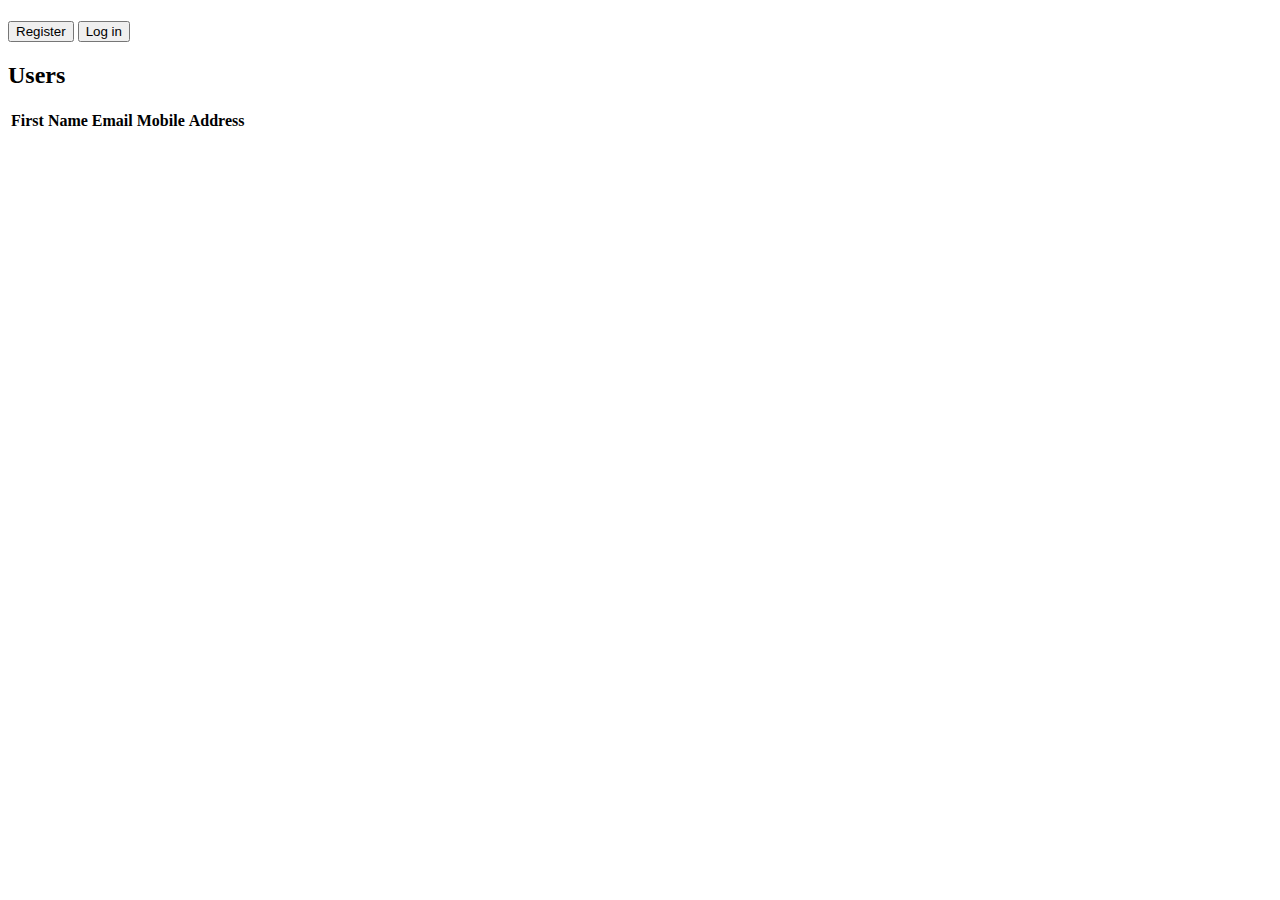
==== src/main/resources/templates/index.html @ b0fcd7ea "Initial Commit" ====
<!DOCTYPE html>
<html lang="en" xmlns:th="http://www.thymeleaf.org">
<head>
    <meta charset="ISO-8859-1">
    <title>
        Index
    </title>
    <body>
<h1>  </h1>
<div th:switch="${users}">
    <div th:case="null">
        <button onclick="window.location.href = '/register';">Register</button>
        <button onclick="window.location.href = '/signin';">Log in</button>
    </div>
    <div th:case="*">
        <h2>Users</h2>
        <table>
            <thead>
            <tr>
                <th>First Name</th>
                <th>Email</th>
                <th>Mobile</th>
                <th>Address</th>
            </tr>
            </thead>
            <tbody>
            <tr th:each="user : ${users}">
                <td th:text="${user.name}"></td>
                <td th:text="${user.email}"></td>
                <td th:text="${user.phone}"></td>
                <td th:text="${user.address}"></td>
            </tr>
            </tbody>
        </table>
    </div>
</div>
</body>
</head>
</html>
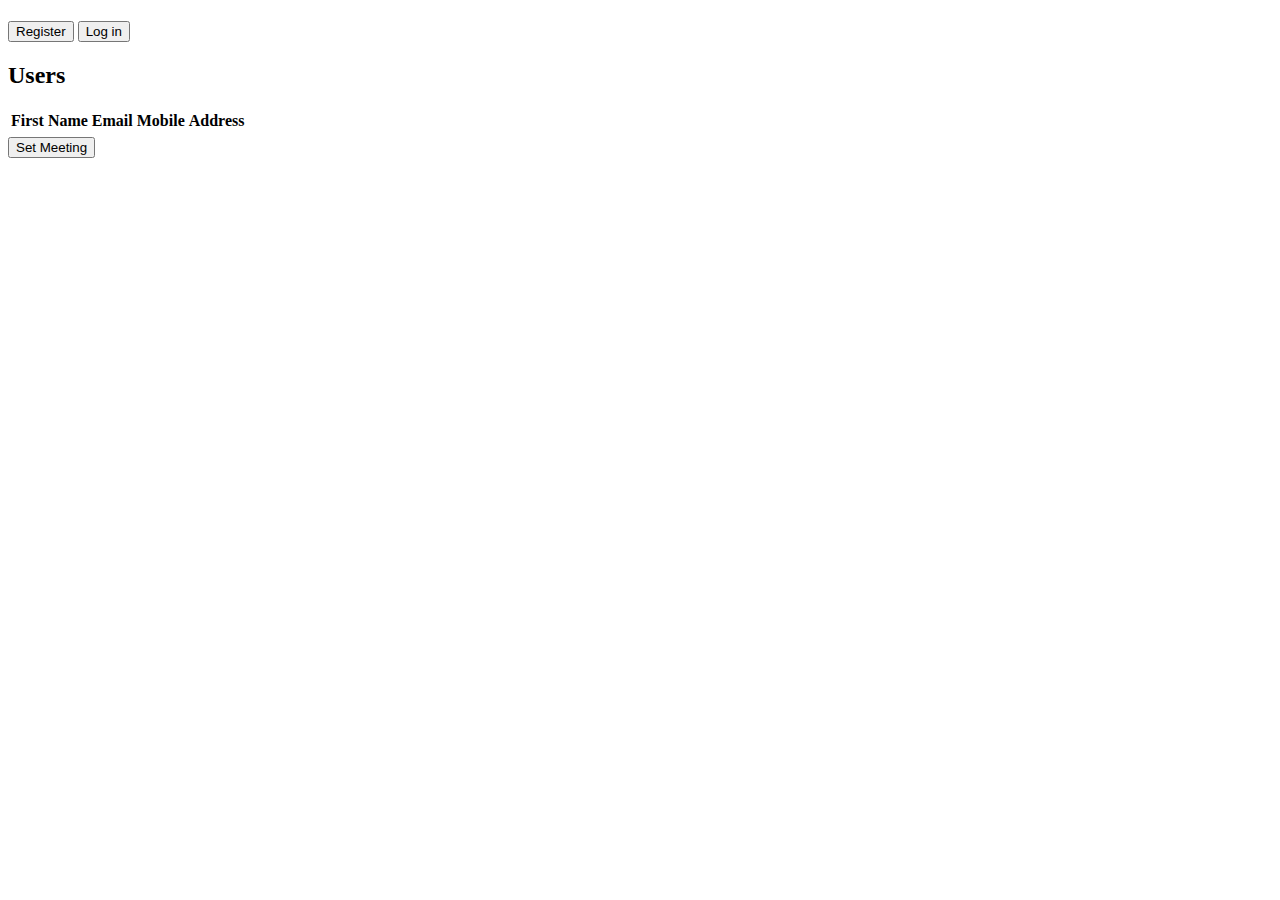
==== commit 7e7f4606: "Initial Commit" ====
--- a/src/main/resources/templates/index.html
+++ b/src/main/resources/templates/index.html
@@ -32,6 +32,8 @@
             </tr>
             </tbody>
         </table>
+
+        <button onclick=" window.location.href = '/addmeeting';"> Set Meeting </button>
     </div>
 </div>
 </body>
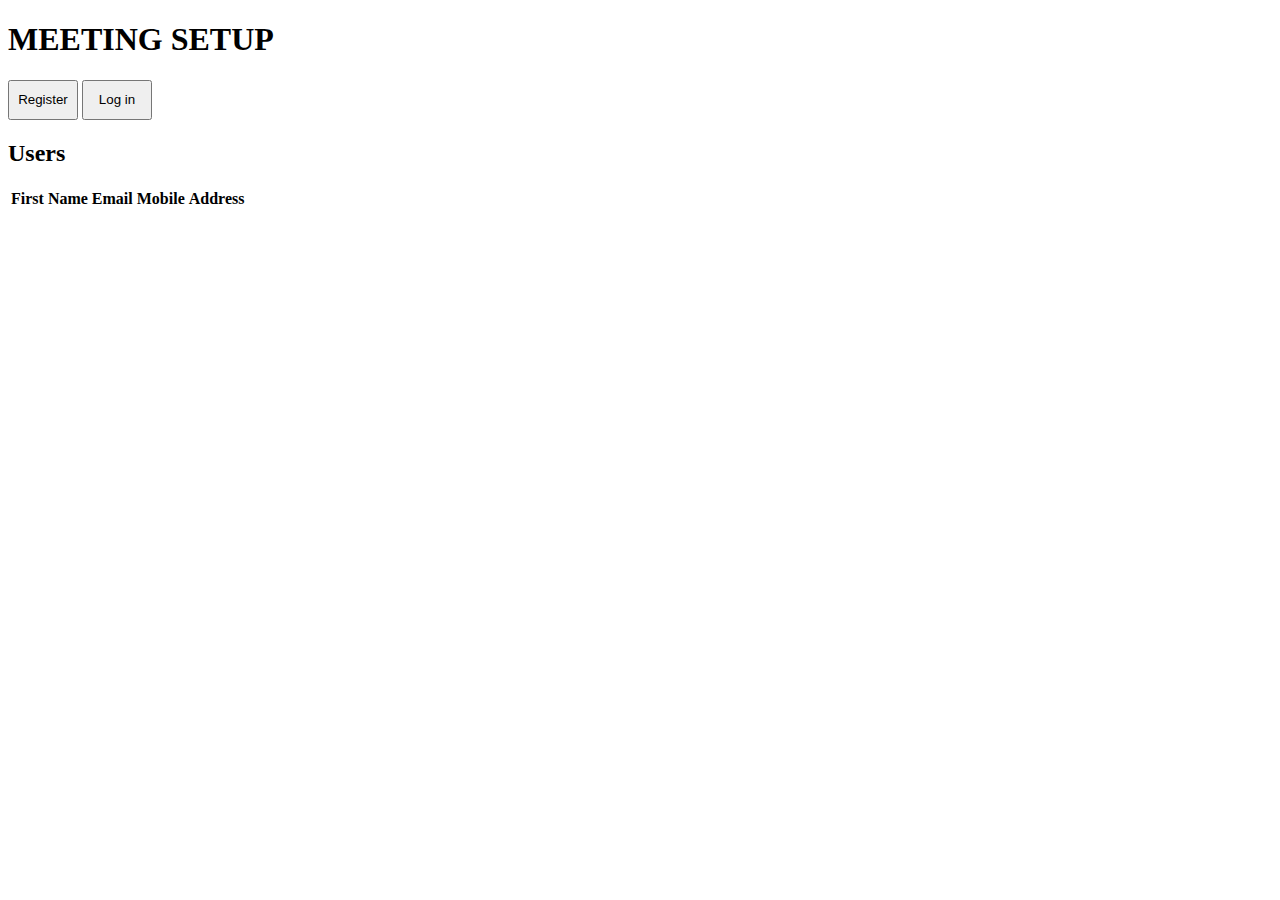
==== commit 33615832: "my" ====
--- a/src/main/resources/templates/index.html
+++ b/src/main/resources/templates/index.html
@@ -6,11 +6,17 @@
         Index
     </title>
     <body>
-<h1>  </h1>
-<div th:switch="${users}">
+
+<div class="jumbotron">
+<h1> MEETING SETUP </h1>
+</div>
+<div th:switch="${users}" >
     <div th:case="null">
-        <button onclick="window.location.href = '/register';">Register</button>
-        <button onclick="window.location.href = '/signin';">Log in</button>
+<p class="center">
+         <button style="height:40px;width:70px" onclick="window.location.href = '/register';">Register</button>
+        <button style="height:40px;width:70px" onclick="window.location.href = '/signin';">Log in</button>
+        </p>
+
     </div>
     <div th:case="*">
         <h2>Users</h2>
@@ -32,8 +38,6 @@
             </tr>
             </tbody>
         </table>
-
-        <button onclick=" window.location.href = '/addmeeting';"> Set Meeting </button>
     </div>
 </div>
 </body>
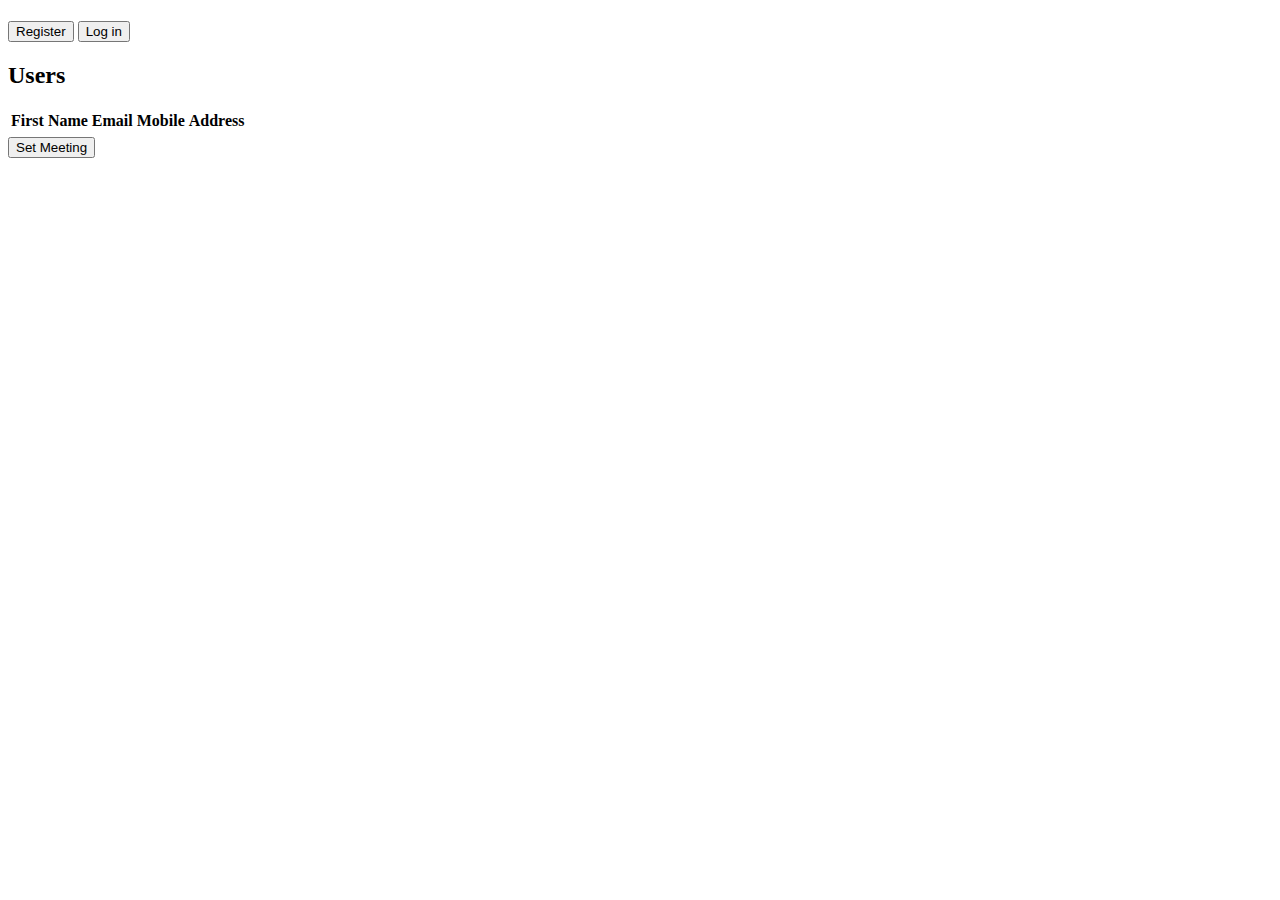
==== commit 0066e304: "Second Commit" ====
--- a/src/main/resources/templates/index.html
+++ b/src/main/resources/templates/index.html
@@ -6,17 +6,11 @@
         Index
     </title>
     <body>
-
-<div class="jumbotron">
-<h1> MEETING SETUP </h1>
-</div>
-<div th:switch="${users}" >
+<h1>  </h1>
+<div th:switch="${users}">
     <div th:case="null">
-<p class="center">
-         <button style="height:40px;width:70px" onclick="window.location.href = '/register';">Register</button>
-        <button style="height:40px;width:70px" onclick="window.location.href = '/signin';">Log in</button>
-        </p>
-
+        <button onclick="window.location.href = '/register';">Register</button>
+        <button onclick="window.location.href = '/signin';">Log in</button>
     </div>
     <div th:case="*">
         <h2>Users</h2>
@@ -38,8 +32,10 @@
             </tr>
             </tbody>
         </table>
+
+        <button onclick=" window.location.href = '/addmeeting';"> Set Meeting </button>
     </div>
 </div>
 </body>
 </head>
-</html>+</html>
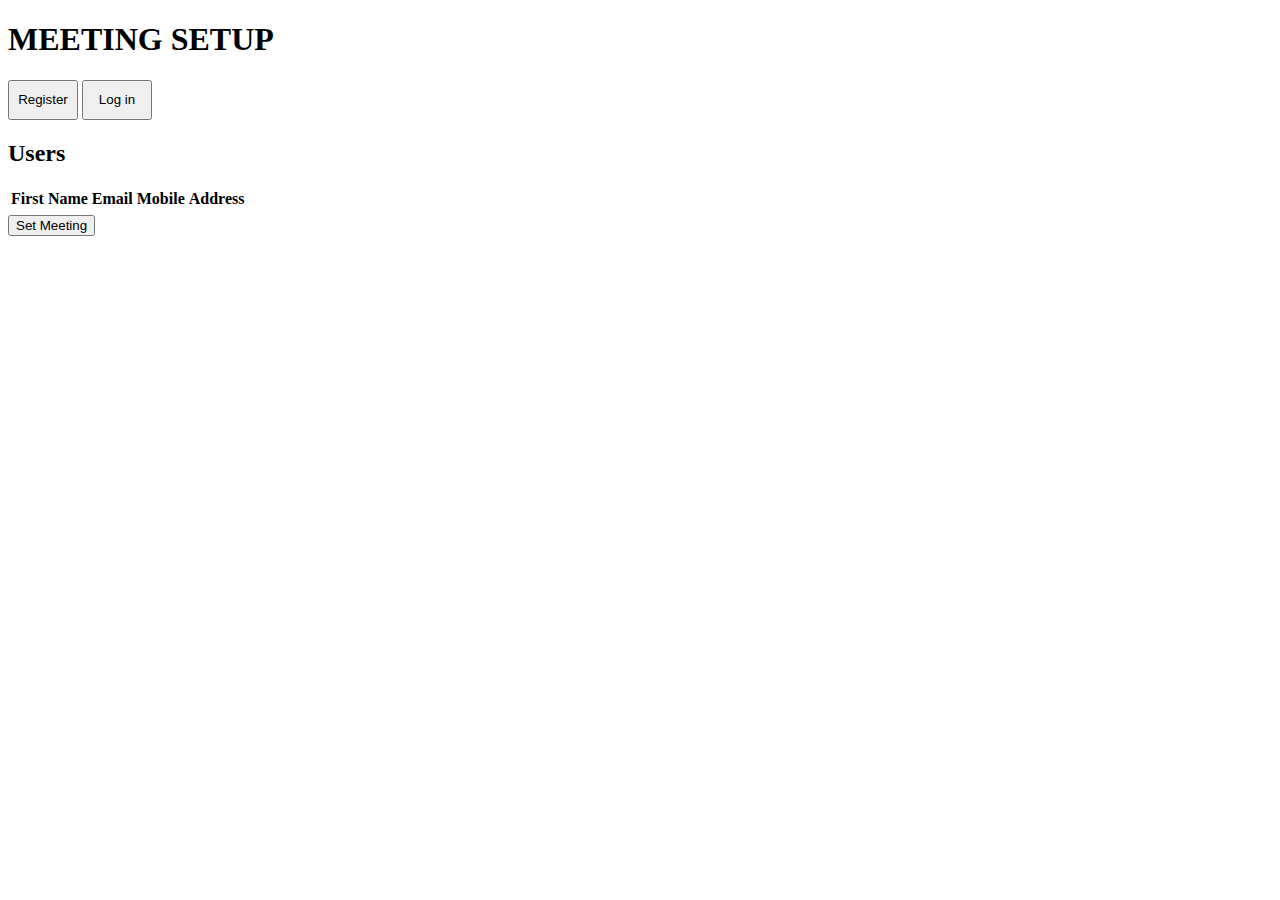
==== commit 99774289: "changes" ====
--- a/src/main/resources/templates/index.html
+++ b/src/main/resources/templates/index.html
@@ -1,16 +1,22 @@
 <!DOCTYPE html>
-<html lang="en" xmlns:th="http://www.thymeleaf.org">
+<html lang="en" xmlns:th="http://www.thymeleaf.org" xmlns="http://www.w3.org/1999/html">
 <head>
     <meta charset="ISO-8859-1">
     <title>
         Index
     </title>
     <body>
-<h1>  </h1>
-<div th:switch="${users}">
+
+<div class="jumbotron">
+<h1> MEETING SETUP </h1>
+</div>
+<div th:switch="${users}" >
     <div th:case="null">
-        <button onclick="window.location.href = '/register';">Register</button>
-        <button onclick="window.location.href = '/signin';">Log in</button>
+<p class="center">
+         <button style="height:40px;width:70px" onclick="window.location.href = '/register';">Register</button>
+        <button style="height:40px;width:70px" onclick="window.location.href = '/signin';">Log in</button>
+        </p>
+
     </div>
     <div th:case="*">
         <h2>Users</h2>
@@ -32,10 +38,9 @@
             </tr>
             </tbody>
         </table>
-
-        <button onclick=" window.location.href = '/addmeeting';"> Set Meeting </button>
+        <button onclick="window.location.href='/addmeeting';"> Set Meeting</button>
     </div>
 </div>
 </body>
 </head>
-</html>
+</html>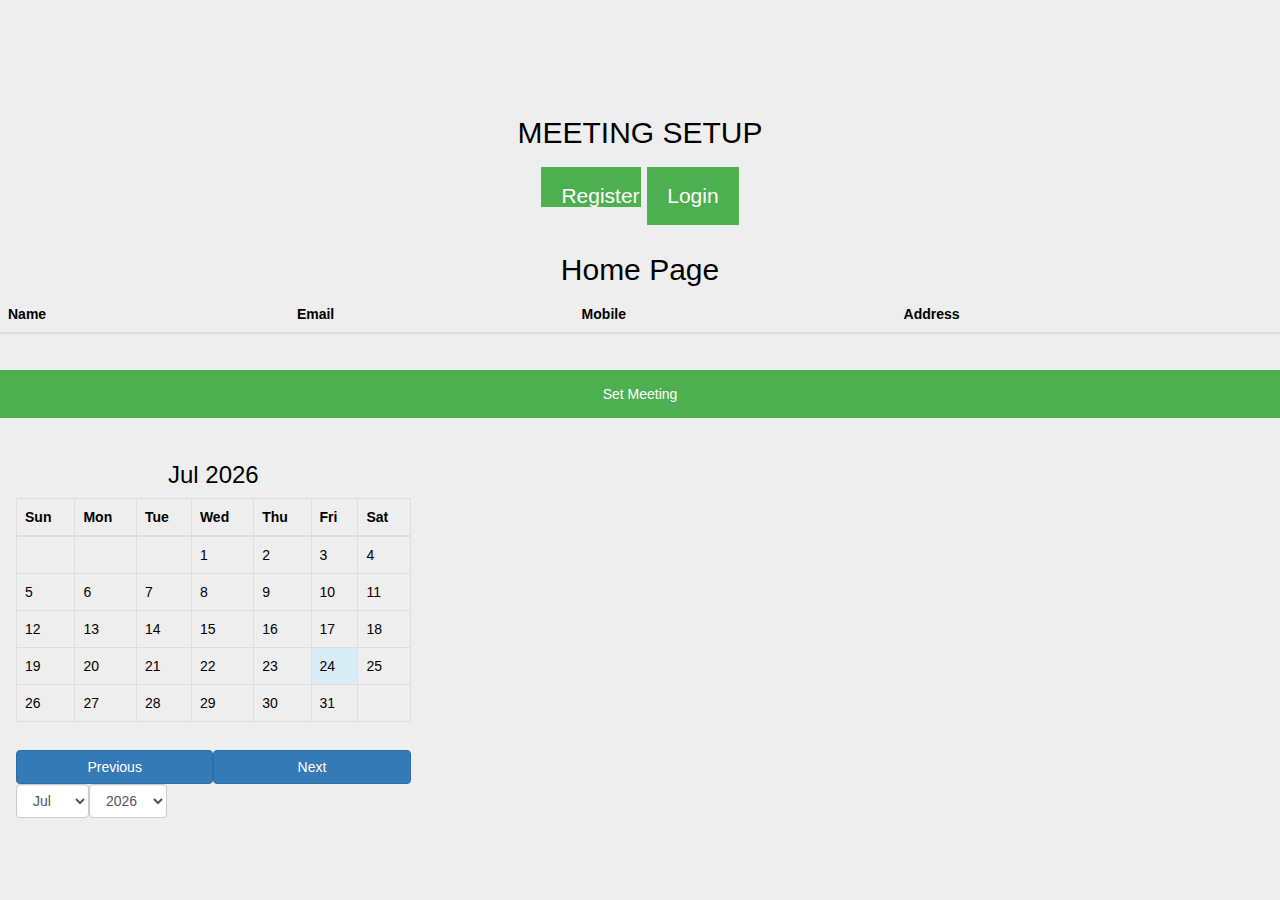
==== commit f6b34920: "merge" ====
--- a/src/main/resources/templates/index.html
+++ b/src/main/resources/templates/index.html
@@ -2,45 +2,463 @@
 <html lang="en" xmlns:th="http://www.thymeleaf.org" xmlns="http://www.w3.org/1999/html">
 <head>
     <meta charset="ISO-8859-1">
-    <title>
-        Index
-    </title>
-    <body>
-
+    <meta charset="utf-8">
+    <meta name="viewport" content="width=device-width, initial-scale=1">
+    <link rel="stylesheet" href="https://maxcdn.bootstrapcdn.com/bootstrap/3.4.0/css/bootstrap.min.css">
+    <script src="https://ajax.googleapis.com/ajax/libs/jquery/3.4.1/jquery.min.js"></script>
+    <script src="https://maxcdn.bootstrapcdn.com/bootstrap/3.4.0/js/bootstrap.min.js"></script>
+    <style>
+body {font-family: Arial, Helvetica, sans-serif;}
+
+/* Full-width input fields */
+input[type=text], input[type=password] {
+  width: 100%;
+  padding: 12px 20px;
+  margin: 8px 0;
+  display: inline-block;
+  border: 1px solid #ccc;
+  box-sizing: border-box;
+}
+
+/* Set a style for all buttons */
+button {
+  background-color: #4CAF50;
+  color: white;
+  padding: 14px 20px;
+  margin: 8px 0;
+  border: none;
+  cursor: pointer;
+  width: 100%;
+}
+
+button:hover {
+  opacity: 0.8;
+}
+
+/* Extra styles for the cancel button */
+.cancelbtn {
+  width: auto;
+  padding: 10px 18px;
+  background-color: #f44336;
+}
+
+/* Center the image and position the close button */
+.imgcontainer {
+  text-align: center;
+  margin: 24px 0 12px 0;
+  position: relative;
+}
+
+img.avatar {
+  width: 40%;
+  border-radius: 50%;
+}
+
+.container {
+  padding: 16px;
+}
+
+span.psw {
+  float: right;
+  padding-top: 16px;
+}
+
+/* The Modal (background) */
+.modal {
+  display: none; /* Hidden by default */
+  position: fixed; /* Stay in place */
+  z-index: 1; /* Sit on top */
+  left: 0;
+  top: 0;
+  width: 100%; /* Full width */
+  height: 100%; /* Full height */
+  overflow: auto; /* Enable scroll if needed */
+  background-color: rgb(0,0,0); /* Fallback color */
+  background-color: rgba(0,0,0,0.4); /* Black w/ opacity */
+  padding-top: 60px;
+}
+
+/* Modal Content/Box */
+.modal-content {
+  background-color: #fefefe;
+  margin: 5% auto 15% auto; /* 5% from the top, 15% from the bottom and centered */
+  border: 1px solid #888;
+  width: 80%; /* Could be more or less, depending on screen size */
+}
+
+/* The Close Button (x) */
+.close {
+  position: absolute;
+  right: 25px;
+  top: 0;
+  color: #000;
+  font-size: 35px;
+  font-weight: bold;
+}
+
+.close:hover,
+.close:focus {
+  color: red;
+  cursor: pointer;
+}
+
+/* Add Zoom Animation */
+.animate {
+  -webkit-animation: animatezoom 0.6s;
+  animation: animatezoom 0.6s
+}
+
+@-webkit-keyframes animatezoom {
+  from {-webkit-transform: scale(0)}
+  to {-webkit-transform: scale(1)}
+}
+
+@keyframes animatezoom {
+  from {transform: scale(0)}
+  to {transform: scale(1)}
+}
+
+/* Change styles for span and cancel button on extra small screens */
+@media screen and (max-width: 300px) {
+  span.psw {
+     display: block;
+     float: none;
+  }
+  .cancelbtn {
+     width: 100%;
+  }
+}
+</style>
+</head>
+<body class="jumbotron">
 <div class="jumbotron">
-<h1> MEETING SETUP </h1>
-</div>
-<div th:switch="${users}" >
-    <div th:case="null">
-<p class="center">
-         <button style="height:40px;width:70px" onclick="window.location.href = '/register';">Register</button>
-        <button style="height:40px;width:70px" onclick="window.location.href = '/signin';">Log in</button>
-        </p>
-
+    <h2 align="center"> MEETING SETUP </h2>
+    <div align="center" th:switch="${users}">
+        <div th:case="null">
+            <p class="center">
+                <button style="height:40px;width:100px" onclick="window.location.href = '/register';">Register</button>
+                <button onclick="document.getElementById('id01').style.display='block'" style="width:auto;">Login</button>
+            </p>
+        </div>
+        <div id="id01" class="modal">
+
+            <form class="LoginCredential" action="/signin" method="post">
+                <div class="imgcontainer">
+                    <span onclick="document.getElementById('id01').style.display='none'" class="close" title="Close Modal">&times;</span>
+                    <img src="desktop/wheelseye.png" alt="Avatar" class="avatar">
+                </div>
+
+                <div class="container">
+                    <label for="email"><b>Email:</b></label>
+                    <input type="email"  id="email" placeholder="Enter email" name="email" autofocus="autofocus" required/>
+
+                    <label for="password"><b>Password:</b></label></label>
+                        <input type="password" id="password" placeholder="Enter password" name="password" autofocus="autofocus" required/>
+                    <button type="submit" class="btn btn-default" value="Login"/>Login</button>
+
+                </div>
+
+                <div class="container" style="background-color:#f1f1f1">
+                    <button type="button" onclick="document.getElementById('id01').style.display='none'" class="cancelbtn">Cancel</button>
+                </div>
+            </form>
+        </div>
+
+        <script>
+// Get the modal
+var modal = document.getElementById('id01');
+
+// When the user clicks anywhere outside of the modal, close it
+window.onclick = function(event) {
+    if (event.target == modal) {
+        modal.style.display = "none";
+    }
+}
+</script>
+
+
+
+
+
+
+
+
+
+
+
+
+
+
+
+
+
+
+
+
+
+
+
+
+
+
+
+
+
+
+
+
+
+
+
+
+
+
+
+
+
+
+
+
+
+
+
+
+
+
+
+
+
+
+
+
+
+
+
+        <div th:case="*">
+            <h2>Home Page</h2>
+            <table class="table table-hover">
+                <thead>
+                <tr>
+                    <th>Name</th>
+                    <th>Email</th>
+                    <th>Mobile</th>
+                    <th>Address</th>
+                </tr>
+                </thead>
+                <tbody>
+                <tr th:each="user : ${users}">
+                    <td th:text="${user.name}"></td>
+                    <td th:text="${user.email}"></td>
+                    <td th:text="${user.phone}"></td>
+                    <td th:text="${user.address}"></td>
+                </tr>
+                </tbody>
+            </table>
+            <div>
+                <button  style="margin-left:auto;margin-right:auto;display:block;"
+                         onclick=" window.location.href = '/addmeeting';" > Set Meeting </button>
+            </div>
+            <div align="center" class="container col-sm-4 col-md-7 col-lg-4 mt-5">
+                <div align="center" class="card">
+                    <h3 class="card-header" id="monthAndYear"></h3>
+                    <table align="right" class="table table-bordered table-responsive-sm" id="calendar">
+                        <thead>
+                        <tr>
+                            <th>Sun</th>
+                            <th>Mon</th>
+                            <th>Tue</th>
+                            <th>Wed</th>
+                            <th>Thu</th>
+                            <th>Fri</th>
+                            <th>Sat</th>
+                        </tr>
+                        </thead>
+
+                        <tbody id="calendar-body">
+
+                        </tbody>
+                    </table>
+
+                    <div align="center" class="form-inline">
+
+                        <button class="btn btn-primary col-sm-6" id="previous" onclick="previous()">Previous</button>
+
+                        <button class="btn btn-primary col-sm-6" id="next" onclick="next()">Next</button>
+                    </div>
+                    <br/>
+                    <form class="form-inline">
+
+                        <select class="form-control col-sm-4" name="month" id="month" onchange="jump()">
+                            <option value=0>Jan</option>
+                            <option value=1>Feb</option>
+                            <option value=2>Mar</option>
+                            <option value=3>Apr</option>
+                            <option value=4>May</option>
+                            <option value=5>Jun</option>
+                            <option value=6>Jul</option>
+                            <option value=7>Aug</option>
+                            <option value=8>Sep</option>
+                            <option value=9>Oct</option>
+                            <option value=10>Nov</option>
+                            <option value=11>Dec</option>
+                        </select>
+
+
+                        <label for="year"></label><select class="form-control col-sm-4" name="year" id="year" onchange="jump()">
+                        <option value=1990>1990</option>
+                        <option value=1991>1991</option>
+                        <option value=1992>1992</option>
+                        <option value=1993>1993</option>
+                        <option value=1994>1994</option>
+                        <option value=1995>1995</option>
+                        <option value=1996>1996</option>
+                        <option value=1997>1997</option>
+                        <option value=1998>1998</option>
+                        <option value=1999>1999</option>
+                        <option value=2000>2000</option>
+                        <option value=2001>2001</option>
+                        <option value=2002>2002</option>
+                        <option value=2003>2003</option>
+                        <option value=2004>2004</option>
+                        <option value=2005>2005</option>
+                        <option value=2006>2006</option>
+                        <option value=2007>2007</option>
+                        <option value=2008>2008</option>
+                        <option value=2009>2009</option>
+                        <option value=2010>2010</option>
+                        <option value=2011>2011</option>
+                        <option value=2012>2012</option>
+                        <option value=2013>2013</option>
+                        <option value=2014>2014</option>
+                        <option value=2015>2015</option>
+                        <option value=2016>2016</option>
+                        <option value=2017>2017</option>
+                        <option value=2018>2018</option>
+                        <option value=2019>2019</option>
+                        <option value=2020>2020</option>
+                        <option value=2021>2021</option>
+                        <option value=2022>2022</option>
+                        <option value=2023>2023</option>
+                        <option value=2024>2024</option>
+                        <option value=2025>2025</option>
+                        <option value=2026>2026</option>
+                        <option value=2027>2027</option>
+                        <option value=2028>2028</option>
+                        <option value=2029>2029</option>
+                        <option value=2030>2030</option>
+                    </select></form>
+                </div>
+            </div>
+
+            <script>
+    today = new Date();
+currentMonth = today.getMonth();
+currentYear = today.getFullYear();
+selectYear = document.getElementById("year");
+selectMonth = document.getElementById("month");
+
+months = ["Jan", "Feb", "Mar", "Apr", "May", "Jun", "Jul", "Aug", "Sep", "Oct", "Nov", "Dec"];
+
+monthAndYear = document.getElementById("monthAndYear");
+showCalendar(currentMonth, currentYear);
+
+
+function next() {
+    currentYear = (currentMonth === 11) ? currentYear + 1 : currentYear;
+    currentMonth = (currentMonth + 1) % 12;
+    showCalendar(currentMonth, currentYear);
+}
+
+function previous() {
+    currentYear = (currentMonth === 0) ? currentYear - 1 : currentYear;
+    currentMonth = (currentMonth === 0) ? 11 : currentMonth - 1;
+    showCalendar(currentMonth, currentYear);
+}
+
+function jump() {
+    currentYear = parseInt(selectYear.value);
+    currentMonth = parseInt(selectMonth.value);
+    showCalendar(currentMonth, currentYear);
+}
+
+
+function showCalendar(month, year) {
+
+    let firstDay = (new Date(year, month)).getDay();
+
+    tbl = document.getElementById("calendar-body"); // body of the calendar
+
+    // clearing all previous cells
+    tbl.innerHTML = "";
+
+    // filing data about month and in the page via DOM.
+    monthAndYear.innerHTML = months[month] + " " + year;
+    selectYear.value = year;
+    selectMonth.value = month;
+
+    // creating all cells
+    let date = 1;
+    for (let i = 0; i < 6; i++) {
+        // creates a table row
+        let row = document.createElement("tr");
+
+        //creating individual cells, filing them up with data.
+        for (let j = 0; j < 7; j++) {
+            if (i === 0 && j < firstDay) {
+                cell = document.createElement("td");
+                cellText = document.createTextNode("");
+                cell.appendChild(cellText);
+                row.appendChild(cell);
+            }
+            else if (date > daysInMonth(month, year)) {
+                break;
+            }
+
+            else {
+                cell = document.createElement("td");
+                cellText = document.createTextNode(date);
+
+                if (date === today.getDate() && year === today.getFullYear() && month === today.getMonth()) {
+                    cell.classList.add("bg-info");
+                } // color today's date
+                cell.appendChild(cellText);
+                row.appendChild(cell);
+                date++;
+            }
+
+
+        }
+
+        tbl.appendChild(row); // appending each row into calendar body.
+    }
+    var table = document.getElementById("calendar");
+if (table != null) {
+    for (var i = 0; i < table.rows.length; i++) {
+        for (var j = 0; j < table.rows[i].cells.length; j++)
+        table.rows[i].cells[j].onclick = function () {
+            tableText(this);
+        };
+    }
+}
+
+function tableText(tableCell) {
+    alert(tableCell.innerHTML);
+}
+
+
+}
+
+
+
+// check how many days in a month code from https://dzone.com/articles/determining-number-days-month
+function daysInMonth(iMonth, iYear) {
+    return 32 - new Date(iYear, iMonth, 32).getDate();
+}
+</script>
+
+
+
+        </div>
     </div>
-    <div th:case="*">
-        <h2>Users</h2>
-        <table>
-            <thead>
-            <tr>
-                <th>First Name</th>
-                <th>Email</th>
-                <th>Mobile</th>
-                <th>Address</th>
-            </tr>
-            </thead>
-            <tbody>
-            <tr th:each="user : ${users}">
-                <td th:text="${user.name}"></td>
-                <td th:text="${user.email}"></td>
-                <td th:text="${user.phone}"></td>
-                <td th:text="${user.address}"></td>
-            </tr>
-            </tbody>
-        </table>
-        <button onclick="window.location.href='/addmeeting';"> Set Meeting</button>
-    </div>
-</div>
 </body>
-</head>
-</html>+</html>
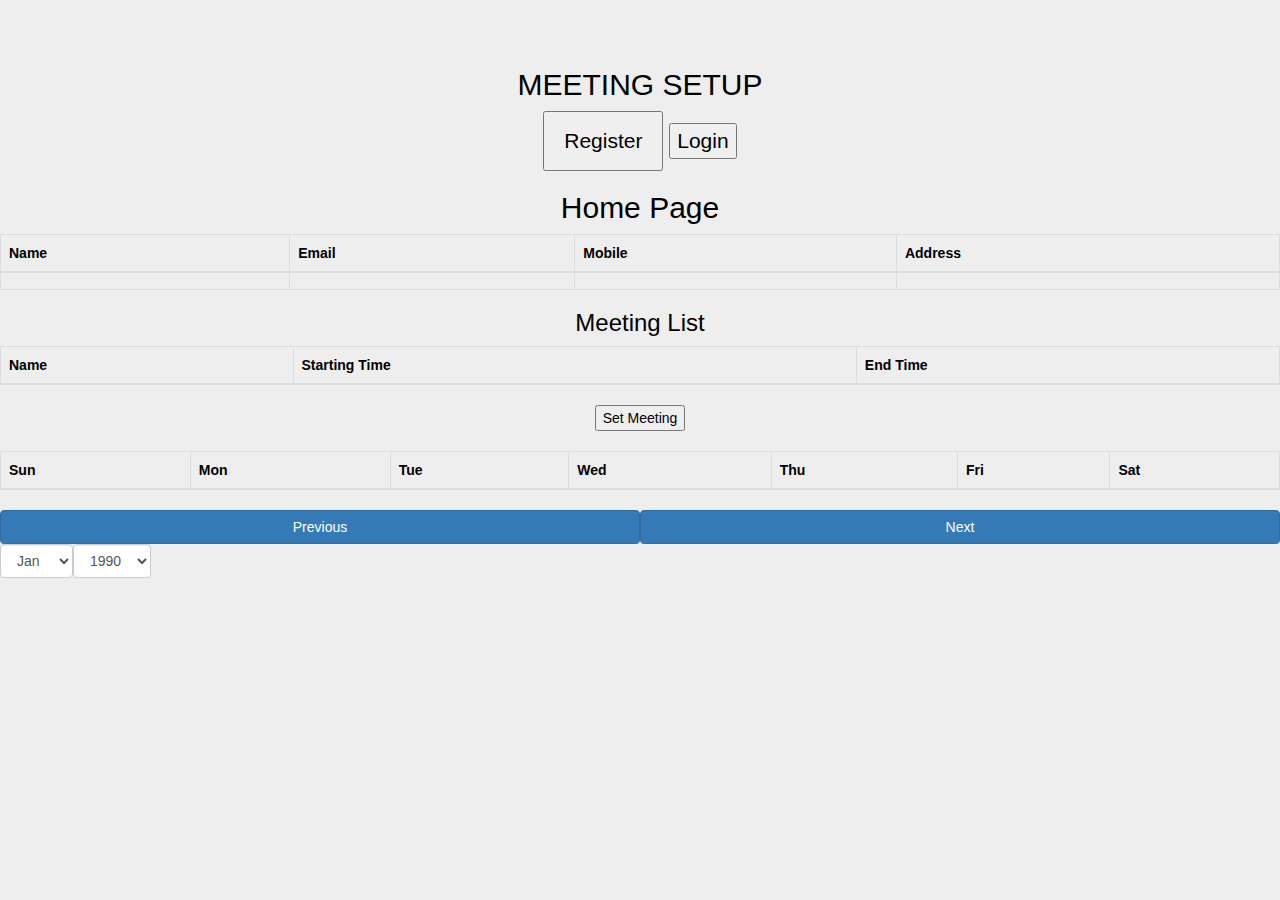
==== commit c4bf392c: "final commit" ====
--- a/src/main/resources/templates/index.html
+++ b/src/main/resources/templates/index.html
@@ -3,158 +3,36 @@
 <head>
     <meta charset="ISO-8859-1">
     <meta charset="utf-8">
-    <meta name="viewport" content="width=device-width, initial-scale=1">
+    <meta name="viewport" content="width=device-width,height=devie-height,initial-scale=1.0">
     <link rel="stylesheet" href="https://maxcdn.bootstrapcdn.com/bootstrap/3.4.0/css/bootstrap.min.css">
     <script src="https://ajax.googleapis.com/ajax/libs/jquery/3.4.1/jquery.min.js"></script>
     <script src="https://maxcdn.bootstrapcdn.com/bootstrap/3.4.0/js/bootstrap.min.js"></script>
-    <style>
-body {font-family: Arial, Helvetica, sans-serif;}
-
-/* Full-width input fields */
-input[type=text], input[type=password] {
-  width: 100%;
-  padding: 12px 20px;
-  margin: 8px 0;
-  display: inline-block;
-  border: 1px solid #ccc;
-  box-sizing: border-box;
-}
-
-/* Set a style for all buttons */
-button {
-  background-color: #4CAF50;
-  color: white;
-  padding: 14px 20px;
-  margin: 8px 0;
-  border: none;
-  cursor: pointer;
-  width: 100%;
-}
-
-button:hover {
-  opacity: 0.8;
-}
-
-/* Extra styles for the cancel button */
-.cancelbtn {
-  width: auto;
-  padding: 10px 18px;
-  background-color: #f44336;
-}
-
-/* Center the image and position the close button */
-.imgcontainer {
-  text-align: center;
-  margin: 24px 0 12px 0;
-  position: relative;
-}
-
-img.avatar {
-  width: 40%;
-  border-radius: 50%;
-}
-
-.container {
-  padding: 16px;
-}
-
-span.psw {
-  float: right;
-  padding-top: 16px;
-}
-
-/* The Modal (background) */
-.modal {
-  display: none; /* Hidden by default */
-  position: fixed; /* Stay in place */
-  z-index: 1; /* Sit on top */
-  left: 0;
-  top: 0;
-  width: 100%; /* Full width */
-  height: 100%; /* Full height */
-  overflow: auto; /* Enable scroll if needed */
-  background-color: rgb(0,0,0); /* Fallback color */
-  background-color: rgba(0,0,0,0.4); /* Black w/ opacity */
-  padding-top: 60px;
-}
-
-/* Modal Content/Box */
-.modal-content {
-  background-color: #fefefe;
-  margin: 5% auto 15% auto; /* 5% from the top, 15% from the bottom and centered */
-  border: 1px solid #888;
-  width: 80%; /* Could be more or less, depending on screen size */
-}
-
-/* The Close Button (x) */
-.close {
-  position: absolute;
-  right: 25px;
-  top: 0;
-  color: #000;
-  font-size: 35px;
-  font-weight: bold;
-}
-
-.close:hover,
-.close:focus {
-  color: red;
-  cursor: pointer;
-}
-
-/* Add Zoom Animation */
-.animate {
-  -webkit-animation: animatezoom 0.6s;
-  animation: animatezoom 0.6s
-}
-
-@-webkit-keyframes animatezoom {
-  from {-webkit-transform: scale(0)}
-  to {-webkit-transform: scale(1)}
-}
-
-@keyframes animatezoom {
-  from {transform: scale(0)}
-  to {transform: scale(1)}
-}
-
-/* Change styles for span and cancel button on extra small screens */
-@media screen and (max-width: 300px) {
-  span.psw {
-     display: block;
-     float: none;
-  }
-  .cancelbtn {
-     width: 100%;
-  }
-}
-</style>
+    <link rel = "stylesheet" type = "text/css" href = "../css/indexC.css" />
+
 </head>
 <body class="jumbotron">
-<div class="jumbotron">
-    <h2 align="center"> MEETING SETUP </h2>
+
+<div >
     <div align="center" th:switch="${users}">
         <div th:case="null">
+            <h2 align="center"> MEETING SETUP </h2>
             <p class="center">
-                <button style="height:40px;width:100px" onclick="window.location.href = '/register';">Register</button>
+                <button style="height:60px;width:120px" onclick="window.location.href = '/register';">Register</button>
                 <button onclick="document.getElementById('id01').style.display='block'" style="width:auto;">Login</button>
             </p>
         </div>
         <div id="id01" class="modal">
 
-            <form class="LoginCredential" action="/signin" method="post">
-                <div class="imgcontainer">
-                    <span onclick="document.getElementById('id01').style.display='none'" class="close" title="Close Modal">&times;</span>
-                    <img src="desktop/wheelseye.png" alt="Avatar" class="avatar">
-                </div>
+            <form article class="LoginCredential modal-content animate" action="/signin" method="post">
+
 
                 <div class="container">
-                    <label for="email"><b>Email:</b></label>
+                    <label for="email"><b>Email<font color="red">*</font></b></label>
                     <input type="email"  id="email" placeholder="Enter email" name="email" autofocus="autofocus" required/>
 
-                    <label for="password"><b>Password:</b></label></label>
-                        <input type="password" id="password" placeholder="Enter password" name="password" autofocus="autofocus" required/>
-                    <button type="submit" class="btn btn-default" value="Login"/>Login</button>
+                    <label for="password"><b>Password<font color="red">*</font></b></label></label>
+                    <input type="password" id="password" placeholder="Enter password" name="password" autofocus="autofocus" required/>
+                    <button type="submit" class="btn btn-success" value="Login"/>Login</button>
 
                 </div>
 
@@ -176,67 +54,16 @@
 }
 </script>
 
-
-
-
-
-
-
-
-
-
-
-
-
-
-
-
-
-
-
-
-
-
-
-
-
-
-
-
-
-
-
-
-
-
-
-
-
-
-
-
-
-
-
-
-
-
-
-
-
-
-
-
-
-
-
-
-
-
-
         <div th:case="*">
+            <script th:inline="javascript">
+                  /*<![CDATA[*/
+                  var email = /*[[${users.email}]]*/ 'default';
+                  localStorage.setItem("email",email);
+                  /*]]>*/
+                  </script>
+            <script src="../js/homestuff.js"></script>
             <h2>Home Page</h2>
-            <table class="table table-hover">
+            <table article class="table table-hover table table-bordered">
                 <thead>
                 <tr>
                     <th>Name</th>
@@ -247,6 +74,7 @@
                 </thead>
                 <tbody>
                 <tr th:each="user : ${users}">
+
                     <td th:text="${user.name}"></td>
                     <td th:text="${user.email}"></td>
                     <td th:text="${user.phone}"></td>
@@ -254,11 +82,45 @@
                 </tr>
                 </tbody>
             </table>
+            <div align="center" >
+                <div align="center" class="card">
+                    <h3>Meeting List</h3>
+                    <table align="center" class="table table-bordered table-responsive-sm" id="meet">
+                        <thead>
+                        <tr>
+                            <th>Name</th>
+                            <th>Starting Time</th>
+                            <th>End Time</th>
+                        </tr>
+                        </thead>
+
+                        <tbody id="meet-body">
+                        </tbody>
+                    </table>
+                    <!--<script>-->
+                    <!--funtion meet("${user.name}"){-->
+                    <!--    for (let i = 0; i < ; i++) {-->
+                    <!--        // creates a table row-->
+                    <!--        let row = document.createElement("tr");-->
+
+                    <!--        //creating individual cells, filing them up with data.-->
+                    <!--        for (let j = 0; j < 3; j++) {-->
+                    <!--            if (i==0&&j=0) {-->
+                    <!--                cell = document.createElement("td");-->
+                    <!--                cellText = document.createTextNode("${user.name}");-->
+                    <!--                cell.appendChild(cellText);-->
+                    <!--                row.appendChild(cell);-->
+                    <!--            }-->
+                    <!--            {-->
+
+                    <!--            }-->
+                    <!--            }-->
+                    </script>
             <div>
                 <button  style="margin-left:auto;margin-right:auto;display:block;"
                          onclick=" window.location.href = '/addmeeting';" > Set Meeting </button>
             </div>
-            <div align="center" class="container col-sm-4 col-md-7 col-lg-4 mt-5">
+            <div align="center" >
                 <div align="center" class="card">
                     <h3 class="card-header" id="monthAndYear"></h3>
                     <table align="right" class="table table-bordered table-responsive-sm" id="calendar">
@@ -350,115 +212,10 @@
                 </div>
             </div>
 
-            <script>
-    today = new Date();
-currentMonth = today.getMonth();
-currentYear = today.getFullYear();
-selectYear = document.getElementById("year");
-selectMonth = document.getElementById("month");
-
-months = ["Jan", "Feb", "Mar", "Apr", "May", "Jun", "Jul", "Aug", "Sep", "Oct", "Nov", "Dec"];
-
-monthAndYear = document.getElementById("monthAndYear");
-showCalendar(currentMonth, currentYear);
-
-
-function next() {
-    currentYear = (currentMonth === 11) ? currentYear + 1 : currentYear;
-    currentMonth = (currentMonth + 1) % 12;
-    showCalendar(currentMonth, currentYear);
-}
-
-function previous() {
-    currentYear = (currentMonth === 0) ? currentYear - 1 : currentYear;
-    currentMonth = (currentMonth === 0) ? 11 : currentMonth - 1;
-    showCalendar(currentMonth, currentYear);
-}
-
-function jump() {
-    currentYear = parseInt(selectYear.value);
-    currentMonth = parseInt(selectMonth.value);
-    showCalendar(currentMonth, currentYear);
-}
-
-
-function showCalendar(month, year) {
-
-    let firstDay = (new Date(year, month)).getDay();
-
-    tbl = document.getElementById("calendar-body"); // body of the calendar
-
-    // clearing all previous cells
-    tbl.innerHTML = "";
-
-    // filing data about month and in the page via DOM.
-    monthAndYear.innerHTML = months[month] + " " + year;
-    selectYear.value = year;
-    selectMonth.value = month;
-
-    // creating all cells
-    let date = 1;
-    for (let i = 0; i < 6; i++) {
-        // creates a table row
-        let row = document.createElement("tr");
-
-        //creating individual cells, filing them up with data.
-        for (let j = 0; j < 7; j++) {
-            if (i === 0 && j < firstDay) {
-                cell = document.createElement("td");
-                cellText = document.createTextNode("");
-                cell.appendChild(cellText);
-                row.appendChild(cell);
-            }
-            else if (date > daysInMonth(month, year)) {
-                break;
-            }
-
-            else {
-                cell = document.createElement("td");
-                cellText = document.createTextNode(date);
-
-                if (date === today.getDate() && year === today.getFullYear() && month === today.getMonth()) {
-                    cell.classList.add("bg-info");
-                } // color today's date
-                cell.appendChild(cellText);
-                row.appendChild(cell);
-                date++;
-            }
-
-
-        }
-
-        tbl.appendChild(row); // appending each row into calendar body.
-    }
-    var table = document.getElementById("calendar");
-if (table != null) {
-    for (var i = 0; i < table.rows.length; i++) {
-        for (var j = 0; j < table.rows[i].cells.length; j++)
-        table.rows[i].cells[j].onclick = function () {
-            tableText(this);
-        };
-    }
-}
-
-function tableText(tableCell) {
-    alert(tableCell.innerHTML);
-}
-
-
-}
-
-
-
-// check how many days in a month code from https://dzone.com/articles/determining-number-days-month
-function daysInMonth(iMonth, iYear) {
-    return 32 - new Date(iYear, iMonth, 32).getDate();
-}
-</script>
-
-
-
-        </div>
-    </div>
+
+<script src="../js/calender.js"></script>
+
+                </div>
+            </div>
 </body>
-</html>
+</html>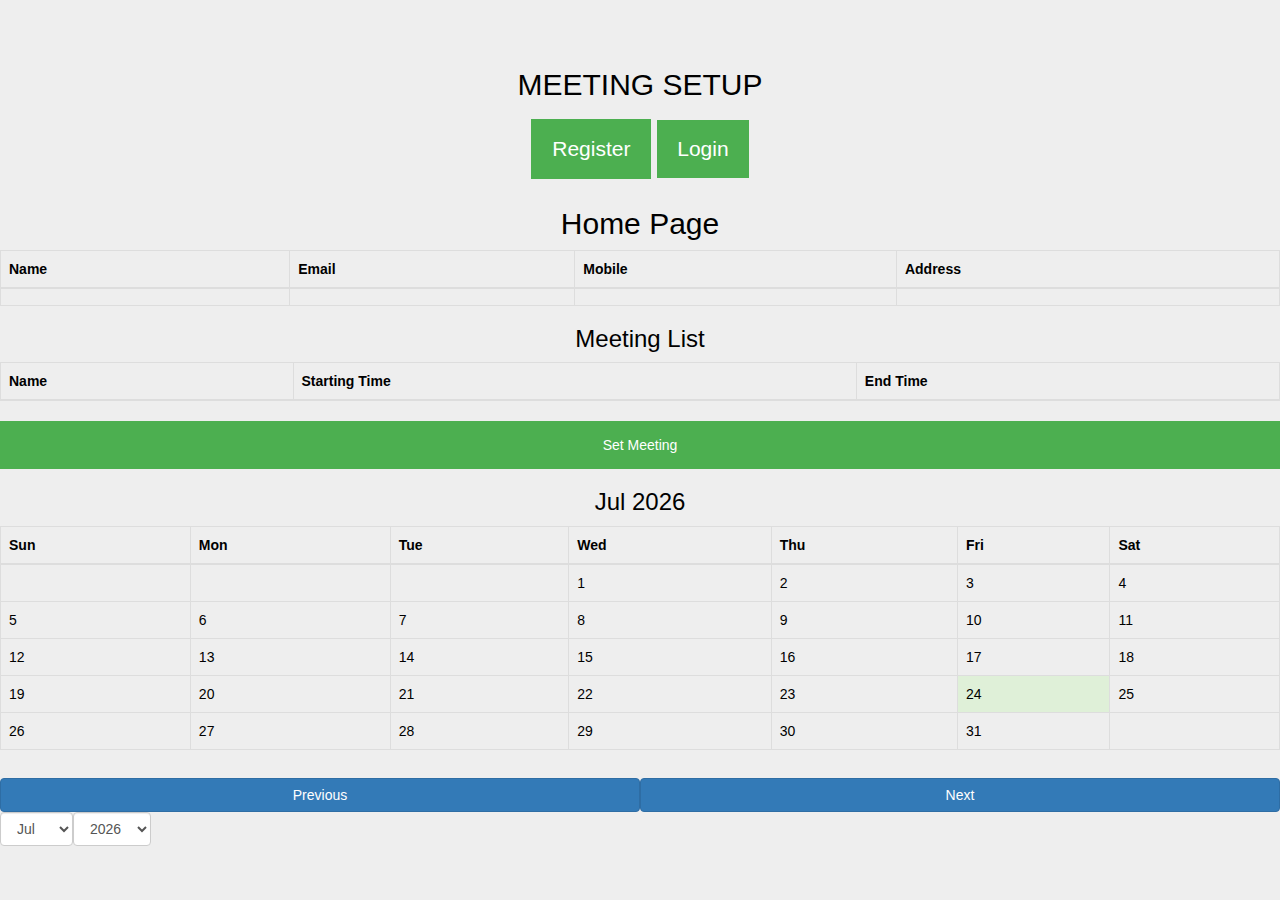
==== commit dc49eb4f: "pagali" ====
--- a/src/main/resources/templates/index.html
+++ b/src/main/resources/templates/index.html
@@ -7,12 +7,134 @@
     <link rel="stylesheet" href="https://maxcdn.bootstrapcdn.com/bootstrap/3.4.0/css/bootstrap.min.css">
     <script src="https://ajax.googleapis.com/ajax/libs/jquery/3.4.1/jquery.min.js"></script>
     <script src="https://maxcdn.bootstrapcdn.com/bootstrap/3.4.0/js/bootstrap.min.js"></script>
-    <link rel = "stylesheet" type = "text/css" href = "../css/indexC.css" />
+    <style>
+body {font-family: Arial, Helvetica, sans-serif;}
+
+/* Full-width input fields */
+input[type=email], input[type=password] {
+  width: 100%;
+  padding: 12px 20px;
+  margin: 8px 0;
+  display: inline-block;
+  border: 1px solid #ccc;
+  box-sizing: border-box;
+}
+
+/* Set a style for all buttons */
+button {
+  background-color: #4CAF50;
+  color: white;
+  padding: 14px 20px;
+  margin: 8px 0;
+  border: none;
+  cursor: pointer;
+  width: 100%;
+}
+
+button:hover {
+  opacity: 0.8;
+}
+
+/* Extra styles for the cancel button */
+.cancelbtn {
+  width: auto;
+  padding: 10px 18px;
+  background-color: #f44336;
+}
+
+/* Center the image and position the close button */
+.imgcontainer {
+  text-align: center;
+  margin: 24px 0 12px 0;
+  position: relative;
+}
+
+img.avatar {
+  width: 40%;
+  border-radius: 50%;
+}
+
+.container {
+  padding: 16px;
+}
+
+span.psw {
+  float: right;
+  padding-top: 16px;
+}
+
+/* The Modal (background) */
+.modal {
+  display: none; /* Hidden by default */
+  position: fixed; /* Stay in place */
+  z-index: 1; /* Sit on top */
+  left: 0;
+  top: 0;
+  width: 100%; /* Full width */
+  height: 100%; /* Full height */
+  overflow: auto; /* Enable scroll if needed */
+  background-color: rgb(0,0,0); /* Fallback color */
+  background-color: rgba(0,0,0,0.4); /* Black w/ opacity */
+  padding-top: 60px;
+}
+
+/* Modal Content/Box */
+.modal-content {
+  background-color: #fefefe;
+  margin: 5% auto 15% auto; /* 5% from the top, 15% from the bottom and centered */
+  border: 1px solid #888;
+  width: 80%; /* Could be more or less, depending on screen size */
+}
+
+/* The Close Button (x) */
+.close {
+  position: absolute;
+  right: 25px;
+  top: 0;
+  color: #000;
+  font-size: 35px;
+  font-weight: bold;
+}
+
+.close:hover,
+.close:focus {
+  color: red;
+  cursor: pointer;
+}
+
+/* Add Zoom Animation */
+.animate {
+  -webkit-animation: animatezoom 0.6s;
+  animation: animatezoom 0.6s
+}
+
+@-webkit-keyframes animatezoom {
+  from {-webkit-transform: scale(0)}
+  to {-webkit-transform: scale(1)}
+}
+
+@keyframes animatezoom {
+  from {transform: scale(0)}
+  to {transform: scale(1)}
+}
+
+/* Change styles for span and cancel button on extra small screens */
+@media screen and (max-width: 300px) {
+  span.psw {
+     display: block;
+     float: none;
+  }
+  .cancelbtn {
+     width: 100%;
+  }
+}
+</style>
 
 </head>
 <body class="jumbotron">
-
 <div >
+
+
     <div align="center" th:switch="${users}">
         <div th:case="null">
             <h2 align="center"> MEETING SETUP </h2>
@@ -31,7 +153,7 @@
                     <input type="email"  id="email" placeholder="Enter email" name="email" autofocus="autofocus" required/>
 
                     <label for="password"><b>Password<font color="red">*</font></b></label></label>
-                    <input type="password" id="password" placeholder="Enter password" name="password" autofocus="autofocus" required/>
+                        <input type="password" id="password" placeholder="Enter password" name="password" autofocus="autofocus" required/>
                     <button type="submit" class="btn btn-success" value="Login"/>Login</button>
 
                 </div>
@@ -55,13 +177,7 @@
 </script>
 
         <div th:case="*">
-            <script th:inline="javascript">
-                  /*<![CDATA[*/
-                  var email = /*[[${users.email}]]*/ 'default';
-                  localStorage.setItem("email",email);
-                  /*]]>*/
-                  </script>
-            <script src="../js/homestuff.js"></script>
+
             <h2>Home Page</h2>
             <table article class="table table-hover table table-bordered">
                 <thead>
@@ -97,25 +213,25 @@
                         <tbody id="meet-body">
                         </tbody>
                     </table>
-                    <!--<script>-->
-                    <!--funtion meet("${user.name}"){-->
-                    <!--    for (let i = 0; i < ; i++) {-->
-                    <!--        // creates a table row-->
-                    <!--        let row = document.createElement("tr");-->
-
-                    <!--        //creating individual cells, filing them up with data.-->
-                    <!--        for (let j = 0; j < 3; j++) {-->
-                    <!--            if (i==0&&j=0) {-->
-                    <!--                cell = document.createElement("td");-->
-                    <!--                cellText = document.createTextNode("${user.name}");-->
-                    <!--                cell.appendChild(cellText);-->
-                    <!--                row.appendChild(cell);-->
-                    <!--            }-->
-                    <!--            {-->
-
-                    <!--            }-->
-                    <!--            }-->
-                    </script>
+<!--<script>-->
+<!--funtion meet("${user.name}"){-->
+<!--    for (let i = 0; i < ; i++) {-->
+<!--        // creates a table row-->
+<!--        let row = document.createElement("tr");-->
+
+<!--        //creating individual cells, filing them up with data.-->
+<!--        for (let j = 0; j < 3; j++) {-->
+<!--            if (i==0&&j=0) {-->
+<!--                cell = document.createElement("td");-->
+<!--                cellText = document.createTextNode("${user.name}");-->
+<!--                cell.appendChild(cellText);-->
+<!--                row.appendChild(cell);-->
+<!--            }-->
+<!--            {-->
+
+<!--            }-->
+<!--            }-->
+</script>
             <div>
                 <button  style="margin-left:auto;margin-right:auto;display:block;"
                          onclick=" window.location.href = '/addmeeting';" > Set Meeting </button>
@@ -212,10 +328,126 @@
                 </div>
             </div>
 
-
-<script src="../js/calender.js"></script>
-
-                </div>
-            </div>
+            <script>
+
+    today = new Date();
+currentMonth = today.getMonth();
+currentYear = today.getFullYear();
+selectYear = document.getElementById("year");
+selectMonth = document.getElementById("month");
+
+months = ["Jan", "Feb", "Mar", "Apr", "May", "Jun", "Jul", "Aug", "Sep", "Oct", "Nov", "Dec"];
+
+monthAndYear = document.getElementById("monthAndYear");
+showCalendar(currentMonth, currentYear);
+
+
+function next() {
+    currentYear = (currentMonth === 11) ? currentYear + 1 : currentYear;
+    currentMonth = (currentMonth + 1) % 12;
+    showCalendar(currentMonth, currentYear);
+}
+
+function previous() {
+    currentYear = (currentMonth === 0) ? currentYear - 1 : currentYear;
+    currentMonth = (currentMonth === 0) ? 11 : currentMonth - 1;
+    showCalendar(currentMonth, currentYear);
+}
+
+function jump() {
+    currentYear = parseInt(selectYear.value);
+    currentMonth = parseInt(selectMonth.value);
+    showCalendar(currentMonth, currentYear);
+}
+
+
+function showCalendar(month, year) {
+
+    let firstDay = (new Date(year, month)).getDay();
+
+    tbl = document.getElementById("calendar-body"); // body of the calendar
+
+    // clearing all previous cells
+    tbl.innerHTML = "";
+
+    // filing data about month and in the page via DOM.
+    monthAndYear.innerHTML = months[month] + " " + year;
+    selectYear.value = year;
+    selectMonth.value = month;
+
+    // creating all cells
+    let date = 1;
+    for (let i = 0; i < 6; i++) {
+        // creates a table row
+        let row = document.createElement("tr");
+
+        //creating individual cells, filing them up with data.
+        for (let j = 0; j < 7; j++) {
+            if (i === 0 && j < firstDay) {
+                cell = document.createElement("td");
+                cellText = document.createTextNode("");
+                cell.appendChild(cellText);
+                row.appendChild(cell);
+            }
+            else if (date > daysInMonth(month, year)) {
+                break;
+            }
+
+            else {
+                cell = document.createElement("td");
+                cellText = document.createTextNode(date);
+
+                if (date === today.getDate() && year === today.getFullYear() && month === today.getMonth()) {
+                    cell.classList.add("bg-success");
+                } // color today's date
+                cell.appendChild(cellText);
+                row.appendChild(cell);
+                date++;
+            }
+
+
+        }
+
+        tbl.appendChild(row); // appending each row into calendar body.
+    }
+    var table = document.getElementById("calendar");
+if (table != null) {
+    for (var i = 0; i < table.rows.length; i++) {
+        for (var j = 0; j < table.rows[i].cells.length; j++)
+        table.rows[i].cells[j].onclick =function () {
+            tableText(this);
+        };
+    }
+}
+
+function tableText(tableCell) {
+    alert(tableCell.innerHTML);
+}
+
+
+}
+
+
+
+// check how many days in a month code from https://dzone.com/articles/determining-number-days-month
+function daysInMonth(iMonth, iYear) {
+    return 32 - new Date(iYear, iMonth, 32).getDate();
+}
+
+
+</script>
+
+                  <script th:inline="javascript">
+                  /*<![CDATA[*/
+
+                      var message = /*[[${users.email}]]*/ 'default';
+                      alert(message);
+
+                  /*]]>*/
+                  </script>
+        </div>
+    </div>
+            <script
+    </script>
 </body>
-</html>+</html>
